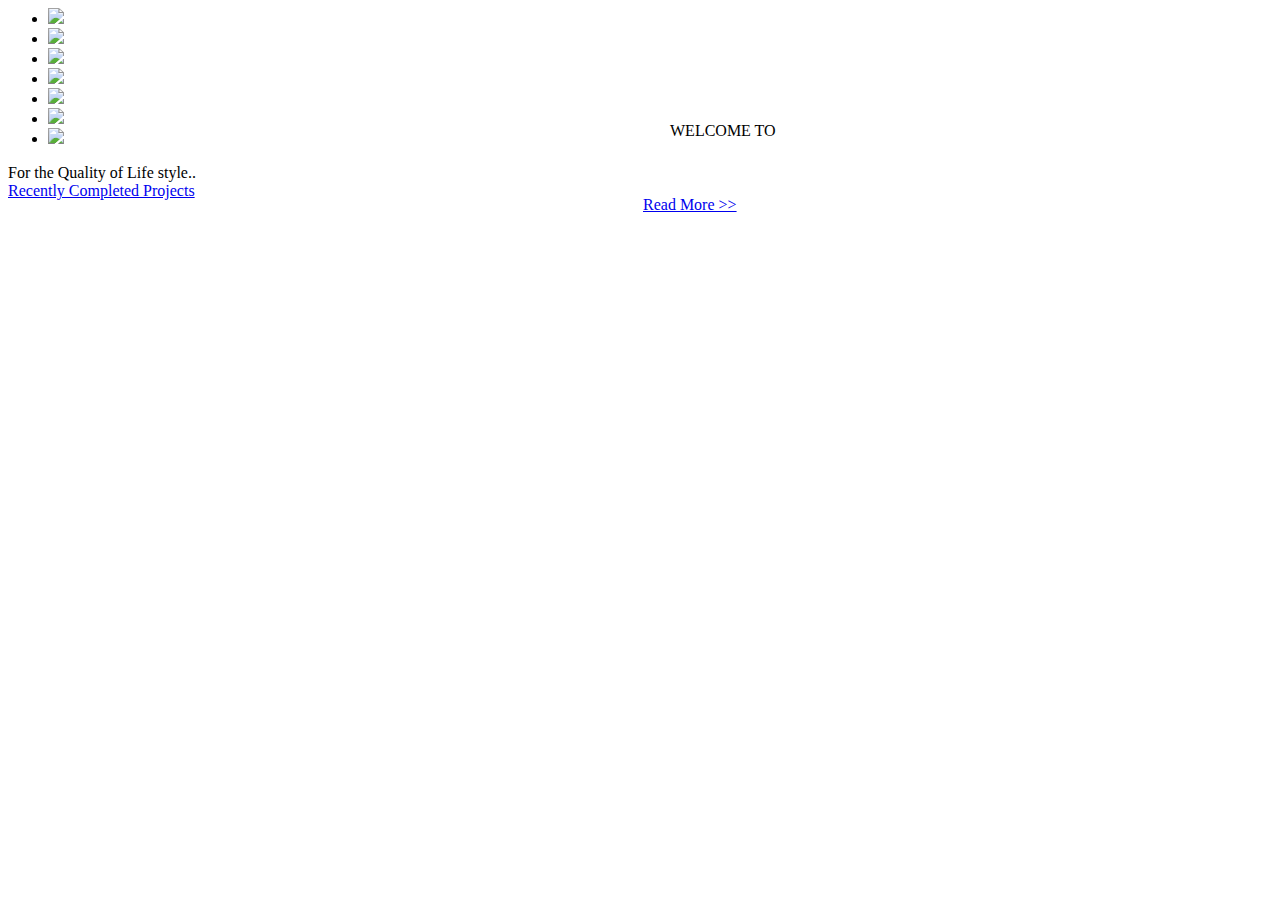
==== WebContent/arkaapp/index.html @ 939b2bf0 "firsta" ====
<!DOCTYPE>
<html xmlns="http://www.w3.org/1999/xhtml">
<head>
<!-- <link href="js/lib/smoothDivScroll.css" rel="stylesheet"/> -->
<script type="text/javascript" src="https://rawgithub.com/siddappa/arka2/master/WebContent/arkaapp/js/lib/jquery-1.7.2.min.js"> </script>
<link rel="stylesheet" href="https://rawgithub.com/siddappa/arka2/master/WebContent/arkaapp/js/lib/flexslider.css" type="text/css" media="screen" />
 	<link rel="stylesheet" href="https://rawgithub.com/siddappa/arka2/master/WebContent/arkaapp/css/slidorion.css" />
	
<!-- <script src="js/lib/jquery-ui-1.10.3.custom.min.js"> </script>
<script src="js/lib/jquery.mousewheel.min.js"> </script>

<script src="js/lib/jquery.smoothdivscroll-1.3-min.js"> </script> -->
<script type="text/javascript">
	$(document).ready(function(){
		$("#headerContent").load('https://rawgithub.com/siddappa/arka2/master/WebContent/arkaapp/common/header.html');
		$("#footerContent").load('https://rawgithub.com/siddappa/arka2/master/WebContent/arkaapp/common/footer.html');
	});
</script>
</head>

<body>
	<div class="container">
	<div id="headerContent"></div>
	<div id="middleContent">
		<!--image slider -->
		<div class="flexslider">
			<ul class="slides">
            <li>
  	    	    <img src="https://rawgithub.com/siddappa/arka2/master/WebContent/arkaapp/images/imagesslide/Arka_Bedroom_12.jpg" />
  	    		</li>
  	    		<li>
  	    	    <img src="https://rawgithub.com/siddappa/arka2/master/WebContent/arkaapp/images/imagesslide/Arka_CR_1.JPG" />
  	    		</li>
  	    		<li>
  	    	    <img src="https://rawgithub.com/siddappa/arka2/master/WebContent/arkaapp/images/imagesslide/Arka_Kitchen_12.jpg" />
  	    		</li>
  	    		<li>
  	    	    <img src="https://rawgithub.com/siddappa/arka2/master/WebContent/arkaapp/images/imagesslide/Arka_TV_2.jpg" />
  	    		</li>
  	    		<li>
  	    	    <img src="https://rawgithub.com/siddappa/arka2/master/WebContent/arkaapp/images/imagesslide/Arka_Workstation_11.jpg" />
  	    		</li>
  	    		<li>
  	    	    <img src="https://rawgithub.com/siddappa/arka2/master/WebContent/arkaapp/images/imagesslide/Arka_Bedroom_22.jpg" />
  	    		</li>
  	    		<li>
  	    	    <img src="https://rawgithub.com/siddappa/arka2/master/WebContent/arkaapp/images/imagesslide/Arka_Kitchen_2.jpg" />
  	    		</li>
          </ul>
		</div>
		<!--End of image slider -->
		<div class="scrllingText">For the Quality of Life style..</div>
		<div class="goldtext"><a href="http://htmlpreview.github.io/?https://github.com/siddappa/arka2/blob/master/WebContent/projectpage.html" class="onlytext">Recently Completed Projects</a></div>
	 	<div id="wel" style="position: absolute;margin: -94px 0px 0px 662px;">
			<p class="welc">WELCOME TO </p> <p class="welc" style="color:white;">&nbsp;&nbsp;&nbsp;&nbsp;&nbsp;&nbsp;&nbsp;&nbsp;&nbsp;&nbsp;&nbsp;&nbsp;&nbsp;&nbsp;&nbsp;ARKA INTERIO</p>
			  	<nav class="cl-effect-20" style="margin-top: 9px;  margin-left: -27px;" >
					<a href="#" id="completeproject" class="ss" ><span  class="custombbtn" style="height: 29px;
width: 120px;
text-align: center;
line-height: 30px;
}" data-hover="Read More  >>">Read More >></span></a>
				</nav>
		</div>
		
	</div>
	<div id="footerContent"></div>
</body>
	<script  type="text/javascript" src="https://rawgithub.com/siddappa/arka2/master/WebContent/arkaapp/js/lib/jquery.flexslider.js"></script>
	
	<script type="text/javascript">
			$(window).load(function() {
				/*$("#completeproject").click(function(){
						$("#middleContent").hide(100);
						$("#middleContent").load('projectpage.html');
						$("#middleContent").show('slow');

				});*/
			  $('.flexslider').flexslider({
			    animation: "fade"
			  });
			  
					 var blink = function() {
					    $('.goldtext').animate({
					        opacity: '0'
					        
          						 
					    }, function(){
					    
					        $(this).animate({
					            opacity: '1'
					            
					        }, blink);
					    });
					}
   
			 blink();   
			function loop() {
			 
		        $('.scrllingText').css({right:0});
		        $('.scrllingText').animate ({
		            right: '+=1400',
		        }, 10000, 'linear', function() {
		       loop();
		        });
		    }
	        
	   loop();
			
			    
		});
		
		$(document).ready(function(){
		/*  $("body").smoothDivScroll({
					autoScrollingMode: "always",
					autoScrollDirection: "endlessLoopRight",
					autoScrollInterval: 10, 
					autoScrollStep: 2 
			});  */
		})
	</script>
</html>
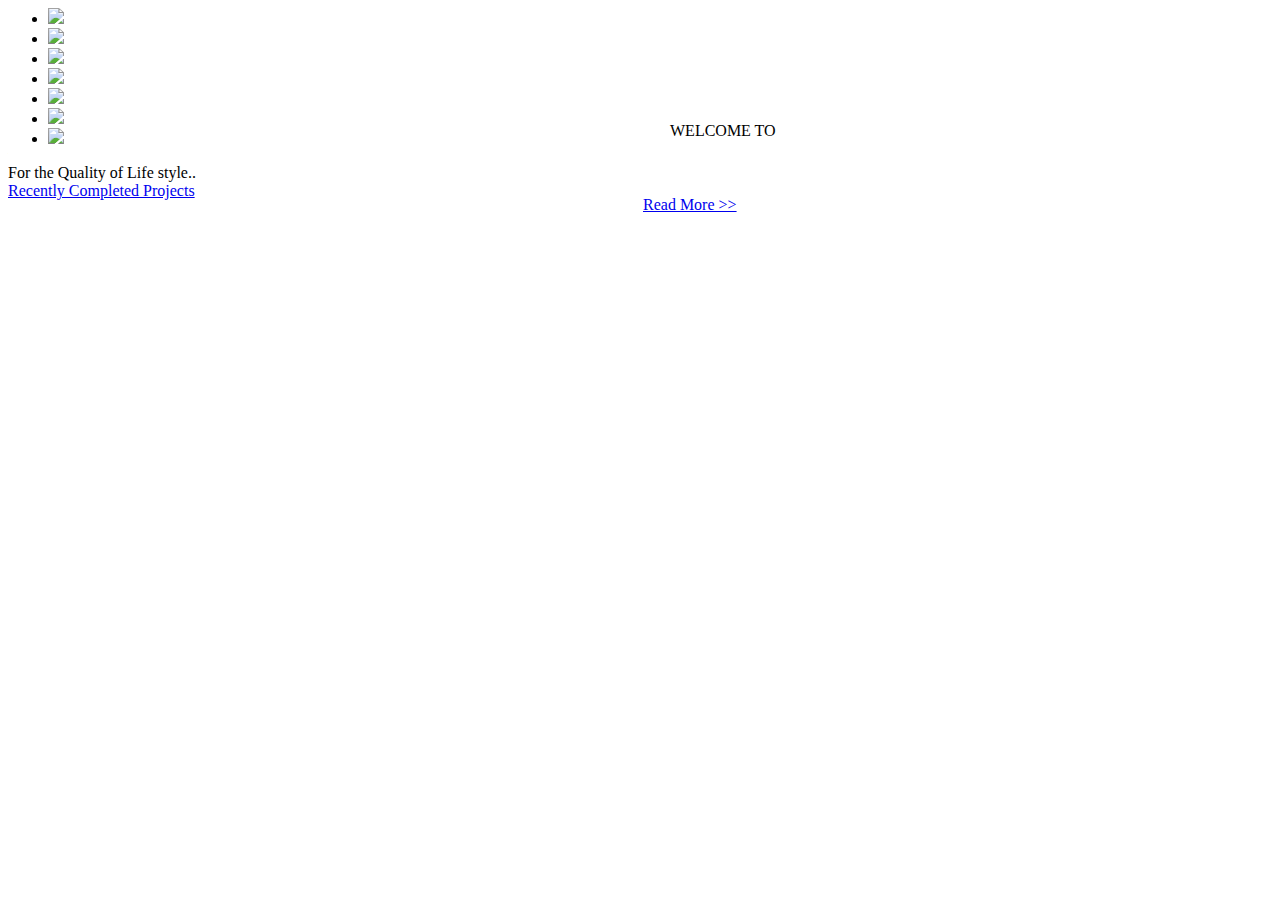
==== commit 4704505a: "3 file last" ====
--- a/WebContent/arkaapp/index.html
+++ b/WebContent/arkaapp/index.html
@@ -2,9 +2,9 @@
 <html xmlns="http://www.w3.org/1999/xhtml">
 <head>
 <!-- <link href="js/lib/smoothDivScroll.css" rel="stylesheet"/> -->
-<script type="text/javascript" src="https://rawgithub.com/siddappa/arka2/master/WebContent/arkaapp/js/lib/jquery-1.7.2.min.js"> </script>
-<link rel="stylesheet" href="https://rawgithub.com/siddappa/arka2/master/WebContent/arkaapp/js/lib/flexslider.css" type="text/css" media="screen" />
- 	<link rel="stylesheet" href="https://rawgithub.com/siddappa/arka2/master/WebContent/arkaapp/css/slidorion.css" />
+<script type="text/javascript" src="https://rawgithub.com/siddappa/arka3/master/WebContent/arkaapp/js/lib/jquery-1.7.2.min.js"> </script>
+<link rel="stylesheet" href="https://rawgithub.com/siddappa/arka3/master/WebContent/arkaapp/js/lib/flexslider.css" type="text/css" media="screen" />
+ 	<link rel="stylesheet" href="https://rawgithub.com/siddappa/arka3/master/WebContent/arkaapp/css/slidorion.css" />
 	
 <!-- <script src="js/lib/jquery-ui-1.10.3.custom.min.js"> </script>
 <script src="js/lib/jquery.mousewheel.min.js"> </script>
@@ -12,8 +12,8 @@
 <script src="js/lib/jquery.smoothdivscroll-1.3-min.js"> </script> -->
 <script type="text/javascript">
 	$(document).ready(function(){
-		$("#headerContent").load('https://rawgithub.com/siddappa/arka2/master/WebContent/arkaapp/common/header.html');
-		$("#footerContent").load('https://rawgithub.com/siddappa/arka2/master/WebContent/arkaapp/common/footer.html');
+		$("#headerContent").load('https://rawgithub.com/siddappa/arka3/master/WebContent/arkaapp/common/header.html');
+		$("#footerContent").load('https://rawgithub.com/siddappa/arka3/master/WebContent/arkaapp/common/footer.html');
 	});
 </script>
 </head>
@@ -26,31 +26,31 @@
 		<div class="flexslider">
 			<ul class="slides">
             <li>
-  	    	    <img src="https://rawgithub.com/siddappa/arka2/master/WebContent/arkaapp/images/imagesslide/Arka_Bedroom_12.jpg" />
+  	    	    <img src="https://rawgithub.com/siddappa/arka3/master/WebContent/arkaapp/images/imagesslide/Arka_Bedroom_12.jpg" />
   	    		</li>
   	    		<li>
-  	    	    <img src="https://rawgithub.com/siddappa/arka2/master/WebContent/arkaapp/images/imagesslide/Arka_CR_1.JPG" />
+  	    	    <img src="https://rawgithub.com/siddappa/arka3/master/WebContent/arkaapp/images/imagesslide/Arka_CR_1.JPG" />
   	    		</li>
   	    		<li>
-  	    	    <img src="https://rawgithub.com/siddappa/arka2/master/WebContent/arkaapp/images/imagesslide/Arka_Kitchen_12.jpg" />
+  	    	    <img src="https://rawgithub.com/siddappa/arka3/master/WebContent/arkaapp/images/imagesslide/Arka_Kitchen_12.jpg" />
   	    		</li>
   	    		<li>
-  	    	    <img src="https://rawgithub.com/siddappa/arka2/master/WebContent/arkaapp/images/imagesslide/Arka_TV_2.jpg" />
+  	    	    <img src="https://rawgithub.com/siddappa/arka3/master/WebContent/arkaapp/images/imagesslide/Arka_TV_2.jpg" />
   	    		</li>
   	    		<li>
-  	    	    <img src="https://rawgithub.com/siddappa/arka2/master/WebContent/arkaapp/images/imagesslide/Arka_Workstation_11.jpg" />
+  	    	    <img src="https://rawgithub.com/siddappa/arka3/master/WebContent/arkaapp/images/imagesslide/Arka_Workstation_11.jpg" />
   	    		</li>
   	    		<li>
-  	    	    <img src="https://rawgithub.com/siddappa/arka2/master/WebContent/arkaapp/images/imagesslide/Arka_Bedroom_22.jpg" />
+  	    	    <img src="https://rawgithub.com/siddappa/arka3/master/WebContent/arkaapp/images/imagesslide/Arka_Bedroom_22.jpg" />
   	    		</li>
   	    		<li>
-  	    	    <img src="https://rawgithub.com/siddappa/arka2/master/WebContent/arkaapp/images/imagesslide/Arka_Kitchen_2.jpg" />
+  	    	    <img src="https://rawgithub.com/siddappa/arka3/master/WebContent/arkaapp/images/imagesslide/Arka_Kitchen_2.jpg" />
   	    		</li>
           </ul>
 		</div>
 		<!--End of image slider -->
 		<div class="scrllingText">For the Quality of Life style..</div>
-		<div class="goldtext"><a href="http://htmlpreview.github.io/?https://github.com/siddappa/arka2/blob/master/WebContent/projectpage.html" class="onlytext">Recently Completed Projects</a></div>
+		<div class="goldtext"><a href="http://htmlpreview.github.io/?https://github.com/siddappa/arka3/blob/master/WebContent/projectpage.html" class="onlytext">Recently Completed Projects</a></div>
 	 	<div id="wel" style="position: absolute;margin: -94px 0px 0px 662px;">
 			<p class="welc">WELCOME TO </p> <p class="welc" style="color:white;">&nbsp;&nbsp;&nbsp;&nbsp;&nbsp;&nbsp;&nbsp;&nbsp;&nbsp;&nbsp;&nbsp;&nbsp;&nbsp;&nbsp;&nbsp;ARKA INTERIO</p>
 			  	<nav class="cl-effect-20" style="margin-top: 9px;  margin-left: -27px;" >
@@ -65,7 +65,7 @@
 	</div>
 	<div id="footerContent"></div>
 </body>
-	<script  type="text/javascript" src="https://rawgithub.com/siddappa/arka2/master/WebContent/arkaapp/js/lib/jquery.flexslider.js"></script>
+	<script  type="text/javascript" src="https://rawgithub.com/siddappa/arka3/master/WebContent/arkaapp/js/lib/jquery.flexslider.js"></script>
 	
 	<script type="text/javascript">
 			$(window).load(function() {
@@ -96,10 +96,10 @@
 			 blink();   
 			function loop() {
 			 
-		        $('.scrllingText').css({right:0});
+		      $('.scrllingText').css({right:-320});
 		        $('.scrllingText').animate ({
-		            right: '+=1400',
-		        }, 10000, 'linear', function() {
+		            right: '+=1380',
+		        }, 16000, 'linear', function() {
 		       loop();
 		        });
 		    }
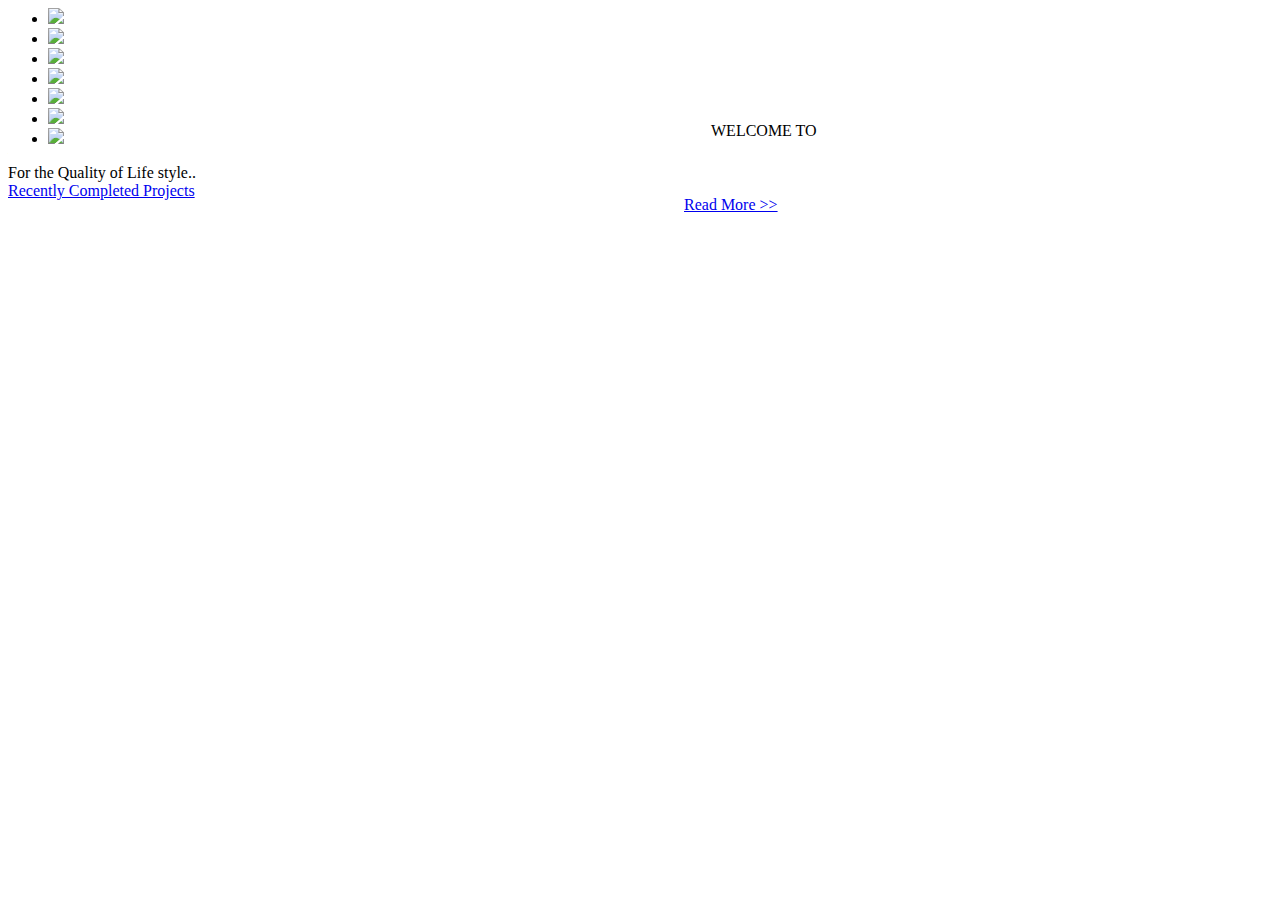
==== commit 20d89e6c: "slidefadefont" ====
--- a/WebContent/arkaapp/index.html
+++ b/WebContent/arkaapp/index.html
@@ -51,7 +51,7 @@
 		<!--End of image slider -->
 		<div class="scrllingText">For the Quality of Life style..</div>
 		<div class="goldtext"><a href="http://htmlpreview.github.io/?https://github.com/siddappa/arka3/blob/master/WebContent/projectpage.html" class="onlytext">Recently Completed Projects</a></div>
-	 	<div id="wel" style="position: absolute;margin: -94px 0px 0px 662px;">
+	 	<div id="wel" style="position: absolute;margin: -94px 0px 0px 703px;">
 			<p class="welc">WELCOME TO </p> <p class="welc" style="color:white;">&nbsp;&nbsp;&nbsp;&nbsp;&nbsp;&nbsp;&nbsp;&nbsp;&nbsp;&nbsp;&nbsp;&nbsp;&nbsp;&nbsp;&nbsp;ARKA INTERIO</p>
 			  	<nav class="cl-effect-20" style="margin-top: 9px;  margin-left: -27px;" >
 					<a href="#" id="completeproject" class="ss" ><span  class="custombbtn" style="height: 29px;
@@ -76,7 +76,18 @@
 
 				});*/
 			  $('.flexslider').flexslider({
-			    animation: "fade"
+			    animation: "fade",
+			    easing: "swing",  
+				 
+				slideshowSpeed: 3500,
+				animationSpeed: 350, 
+				 
+				/* controlNav: false,              
+				directionNav: false,
+				pausePlay: false,
+				pauseText: 'Pause',            
+				playText: 'Play' */
+				//after: function(){$(this).flexslider('slideshowSpeed',1000)}
 			  });
 			  
 					 var blink = function() {
@@ -93,7 +104,7 @@
 					    });
 					}
    
-			 blink();   
+			  blink();   
 			function loop() {
 			 
 		      $('.scrllingText').css({right:-320});
@@ -104,7 +115,7 @@
 		        });
 		    }
 	        
-	   loop();
+	    loop();
 			
 			    
 		});
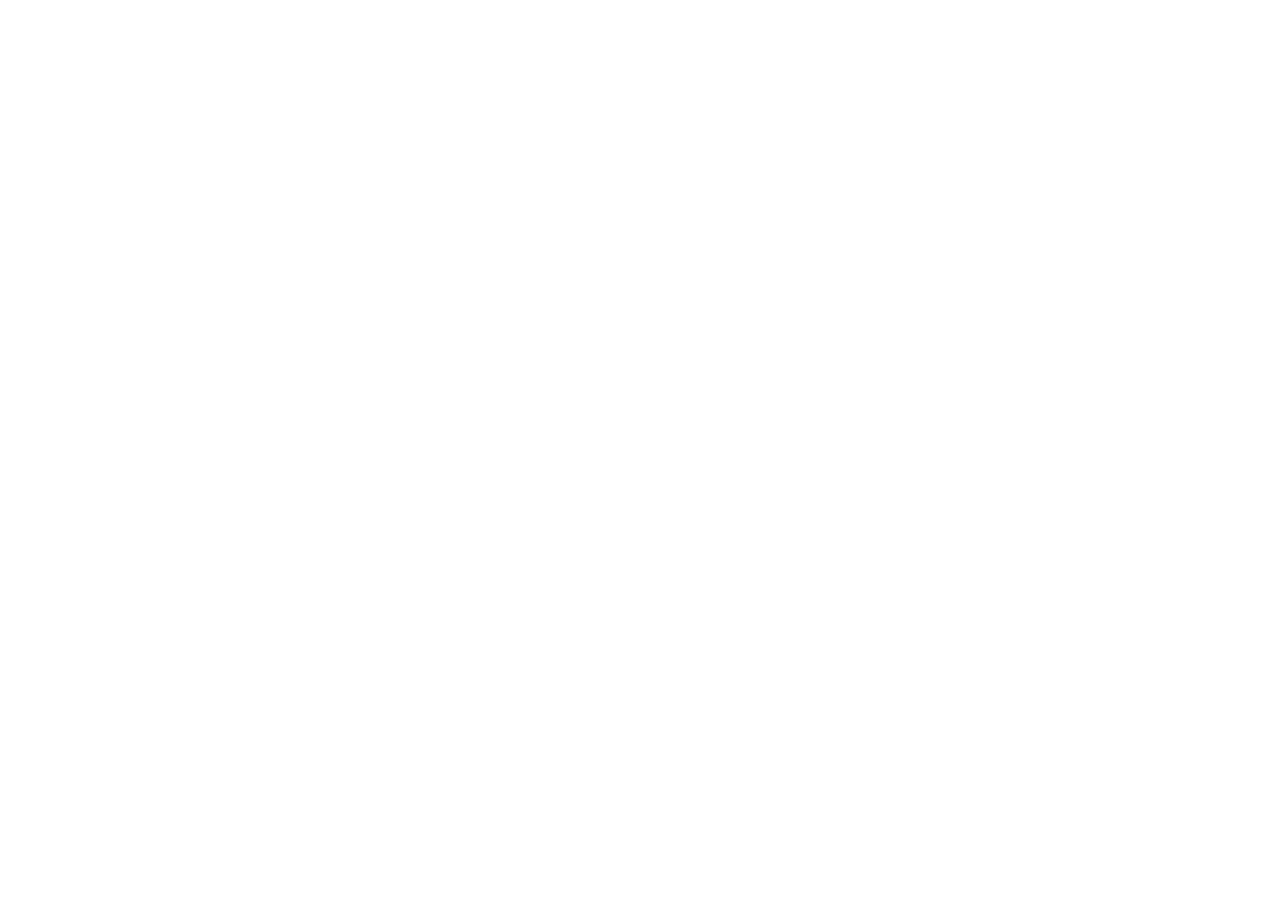
==== commit f52f7796: "textanim" ====
--- a/WebContent/arkaapp/index.html
+++ b/WebContent/arkaapp/index.html
@@ -2,10 +2,16 @@
 <html xmlns="http://www.w3.org/1999/xhtml">
 <head>
 <!-- <link href="js/lib/smoothDivScroll.css" rel="stylesheet"/> -->
-<script type="text/javascript" src="https://rawgithub.com/siddappa/arka3/master/WebContent/arkaapp/js/lib/jquery-1.7.2.min.js"> </script>
-<link rel="stylesheet" href="https://rawgithub.com/siddappa/arka3/master/WebContent/arkaapp/js/lib/flexslider.css" type="text/css" media="screen" />
- 	<link rel="stylesheet" href="https://rawgithub.com/siddappa/arka3/master/WebContent/arkaapp/css/slidorion.css" />
-	
+<script type="text/javascript"
+	src="https://rawgithub.com/siddappa/arka3/master/WebContent/arkaapp/js/lib/jquery-1.7.2.min.js"> </script>
+<script type="text/javascript"
+	src="https://rawgithub.com/siddappa/arka3/master/WebContent/arkaapp/js/lib/textEffect.jquery.js"> </script>
+
+
+<link rel="stylesheet" href="https://rawgithub.com/siddappa/arka3/master/WebContent/arkaapp/js/lib/flexslider.css"
+	type="text/css" media="screen" />
+<link rel="stylesheet" href="https://rawgithub.com/siddappa/arka3/master/WebContent/arkaapp/css/slidorion.css" />
+
 <!-- <script src="js/lib/jquery-ui-1.10.3.custom.min.js"> </script>
 <script src="js/lib/jquery.mousewheel.min.js"> </script>
 
@@ -19,114 +25,59 @@
 </head>
 
 <body>
-	<div class="container">
-	<div id="headerContent"></div>
-	<div id="middleContent">
-		<!--image slider -->
-		<div class="flexslider">
-			<ul class="slides">
-            <li>
-  	    	    <img src="https://rawgithub.com/siddappa/arka3/master/WebContent/arkaapp/images/imagesslide/Arka_Bedroom_12.jpg" />
-  	    		</li>
-  	    		<li>
-  	    	    <img src="https://rawgithub.com/siddappa/arka3/master/WebContent/arkaapp/images/imagesslide/Arka_CR_1.JPG" />
-  	    		</li>
-  	    		<li>
-  	    	    <img src="https://rawgithub.com/siddappa/arka3/master/WebContent/arkaapp/images/imagesslide/Arka_Kitchen_12.jpg" />
-  	    		</li>
-  	    		<li>
-  	    	    <img src="https://rawgithub.com/siddappa/arka3/master/WebContent/arkaapp/images/imagesslide/Arka_TV_2.jpg" />
-  	    		</li>
-  	    		<li>
-  	    	    <img src="https://rawgithub.com/siddappa/arka3/master/WebContent/arkaapp/images/imagesslide/Arka_Workstation_11.jpg" />
-  	    		</li>
-  	    		<li>
-  	    	    <img src="https://rawgithub.com/siddappa/arka3/master/WebContent/arkaapp/images/imagesslide/Arka_Bedroom_22.jpg" />
-  	    		</li>
-  	    		<li>
-  	    	    <img src="https://rawgithub.com/siddappa/arka3/master/WebContent/arkaapp/images/imagesslide/Arka_Kitchen_2.jpg" />
-  	    		</li>
-          </ul>
-		</div>
-		<!--End of image slider -->
-		<div class="scrllingText">For the Quality of Life style..</div>
-		<div class="goldtext"><a href="http://htmlpreview.github.io/?https://github.com/siddappa/arka3/blob/master/WebContent/projectpage.html" class="onlytext">Recently Completed Projects</a></div>
-	 	<div id="wel" style="position: absolute;margin: -94px 0px 0px 703px;">
-			<p class="welc">WELCOME TO </p> <p class="welc" style="color:white;">&nbsp;&nbsp;&nbsp;&nbsp;&nbsp;&nbsp;&nbsp;&nbsp;&nbsp;&nbsp;&nbsp;&nbsp;&nbsp;&nbsp;&nbsp;ARKA INTERIO</p>
-			  	<nav class="cl-effect-20" style="margin-top: 9px;  margin-left: -27px;" >
-					<a href="#" id="completeproject" class="ss" ><span  class="custombbtn" style="height: 29px;
-width: 120px;
-text-align: center;
-line-height: 30px;
-}" data-hover="Read More  >>">Read More >></span></a>
+    <div class="loadingimag"></div>  
+	<div class="container" style="display: none;">
+		<div id="headerContent"></div>
+		<div id="middleContent">
+			<!--image slider -->
+			<div class="flexslider">
+				<ul class="slides">
+					<li><img
+						src="https://rawgithub.com/siddappa/arka3/master/WebContent/arkaapp/images/imagesslide/Arka_Bedroom_12.jpg" /></li>
+					<li><img src="https://rawgithub.com/siddappa/arka3/master/WebContent/arkaapp/images/imagesslide/Arka_CR_1.JPG" />
+					</li>
+					<li><img
+						src="https://rawgithub.com/siddappa/arka3/master/WebContent/arkaapp/images/imagesslide/Arka_Kitchen_12.jpg" /></li>
+					<li><img src="https://rawgithub.com/siddappa/arka3/master/WebContent/arkaapp/images/imagesslide/Arka_TV_2.jpg" />
+					</li>
+					<li><img
+						src="https://rawgithub.com/siddappa/arka3/master/WebContent/arkaapp/images/imagesslide/Arka_Workstation_11.jpg" /></li>
+					<li><img
+						src="https://rawgithub.com/siddappa/arka3/master/WebContent/arkaapp/images/imagesslide/Arka_Bedroom_22.jpg" /></li>
+					<li><img
+						src="https://rawgithub.com/siddappa/arka3/master/WebContent/arkaapp/images/imagesslide/Arka_Kitchen_2.jpg" /></li>
+				</ul>
+			</div>
+			<!--End of image slider -->
+			<div class="scrllingText">For the Quality of Life style..</div>
+			<div class="goldtext">
+				<a
+					href="http://htmlpreview.github.io/?https://github.com/siddappa/arka3/blob/master/WebContent/projectpage.html"
+					class="onlytext">Recently Completed Projects</a>
+			</div>
+			<div id="wel"
+				style="position: absolute; margin: -105px 0px 0px 621px; display: none;">
+				<p class="welc">WELCOME TO</p>
+				<p class="welc" style="color: white; margin-left: 3px;">ARKA
+					INTERIO</p>
+				<nav class="cl-effect-20 cutozoom"
+					style="margin-top: 9px; margin-left: 20px;">
+					<a href="#" id="completeproject" class="ss"><span
+						class="custombbtn"
+						style="height: 29px; width: 120px; font-size: 13px; text-align: center; display: none; line-height: 30px;"
+						data-hover="Read More  >>">Read More &lt;&lt;</span></a>
 				</nav>
+			</div>
+
 		</div>
 		
-	</div>
-	<div id="footerContent"></div>
+		
+		<div id="footerContent"></div>
+		</div>
 </body>
-	<script  type="text/javascript" src="https://rawgithub.com/siddappa/arka3/master/WebContent/arkaapp/js/lib/jquery.flexslider.js"></script>
-	
-	<script type="text/javascript">
-			$(window).load(function() {
-				/*$("#completeproject").click(function(){
-						$("#middleContent").hide(100);
-						$("#middleContent").load('projectpage.html');
-						$("#middleContent").show('slow');
-
-				});*/
-			  $('.flexslider').flexslider({
-			    animation: "fade",
-			    easing: "swing",  
-				 
-				slideshowSpeed: 3500,
-				animationSpeed: 350, 
-				 
-				/* controlNav: false,              
-				directionNav: false,
-				pausePlay: false,
-				pauseText: 'Pause',            
-				playText: 'Play' */
-				//after: function(){$(this).flexslider('slideshowSpeed',1000)}
-			  });
-			  
-					 var blink = function() {
-					    $('.goldtext').animate({
-					        opacity: '0'
-					        
-          						 
-					    }, function(){
-					    
-					        $(this).animate({
-					            opacity: '1'
-					            
-					        }, blink);
-					    });
-					}
-   
-			  blink();   
-			function loop() {
-			 
-		      $('.scrllingText').css({right:-320});
-		        $('.scrllingText').animate ({
-		            right: '+=1380',
-		        }, 16000, 'linear', function() {
-		       loop();
-		        });
-		    }
-	        
-	    loop();
-			
-			    
-		});
-		
-		$(document).ready(function(){
-		/*  $("body").smoothDivScroll({
-					autoScrollingMode: "always",
-					autoScrollDirection: "endlessLoopRight",
-					autoScrollInterval: 10, 
-					autoScrollStep: 2 
-			});  */
-		})
-	</script>
+<script type="text/javascript" src="https://rawgithub.com/siddappa/arka3/master/WebContent/arkaapp/js/lib/jquery.flexslider.js"></script>
+ 
+<script type="text/javascript" src="https://rawgithub.com/siddappa/arka3/master/WebContent/arkaapp/js/arkainterio.js"></script>
+ 
+ 
 </html>